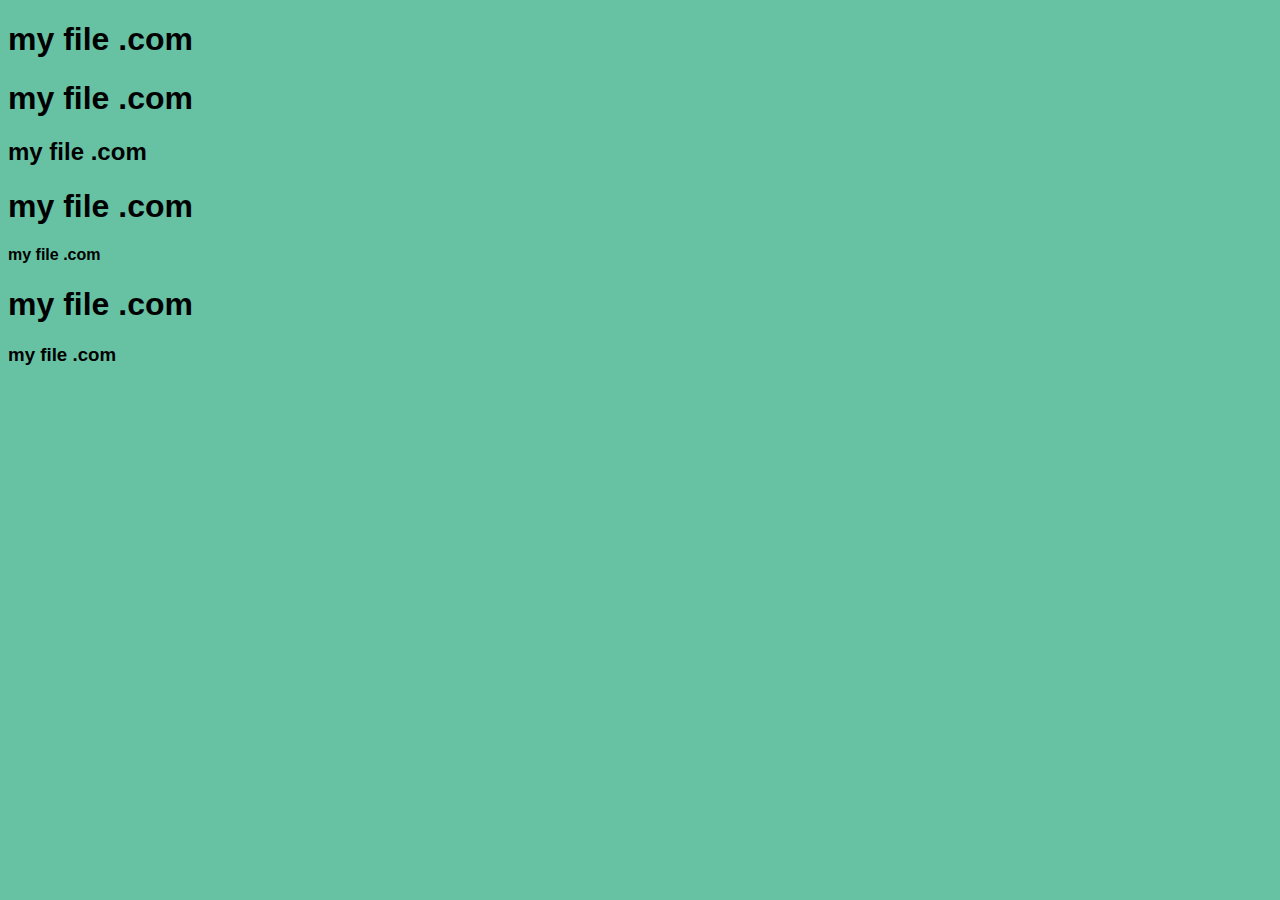
==== index.html @ 57b6f8c1 "hello worl" ====
<!DOCTYPE html>
<html lang="en">
<head>
    <meta charset="UTF-8">
    <meta name="viewport" content="width=device-width, initial-scale=1.0">
    <title>hello wrld</title>
    <link rel="stylesheet" href="main.css" type="text/css">
    <link rel="icon" href="download.png">
</head>
<body>
    <h1> my file .com </h1>
    <h1> my file .com </h1>
    <h2> my file .com </h2>
    <h1> my file .com </h1>
    <h4> my file .com </h4>
    <h1> my file .com </h1>
    <h3> my file .com </h3>
    <p></p>
    
</body>
</html>
---- main.css ----
html {
    font-size: 33;
    background-color: rgb(102, 194, 163);
    font-family: Impact, Haettenschweiler, 'Arial Narrow Bold', sans-serif;
}
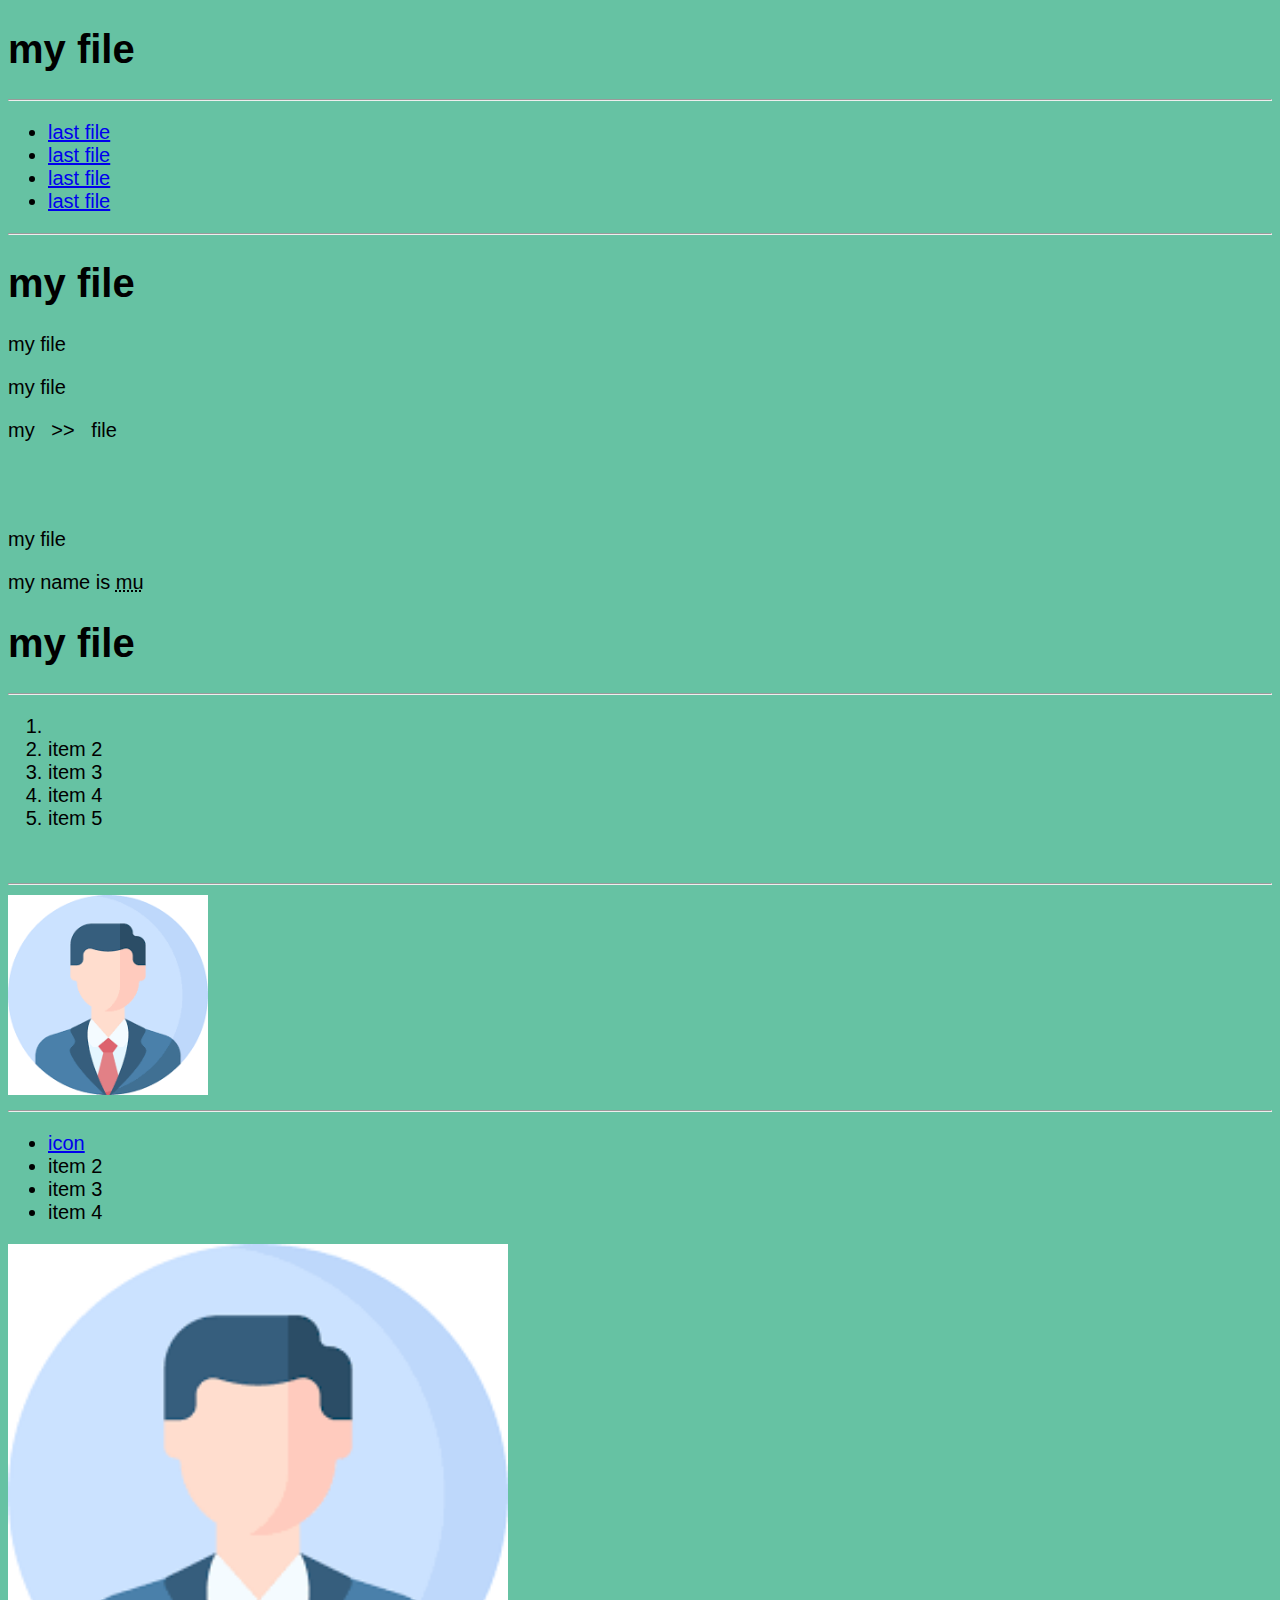
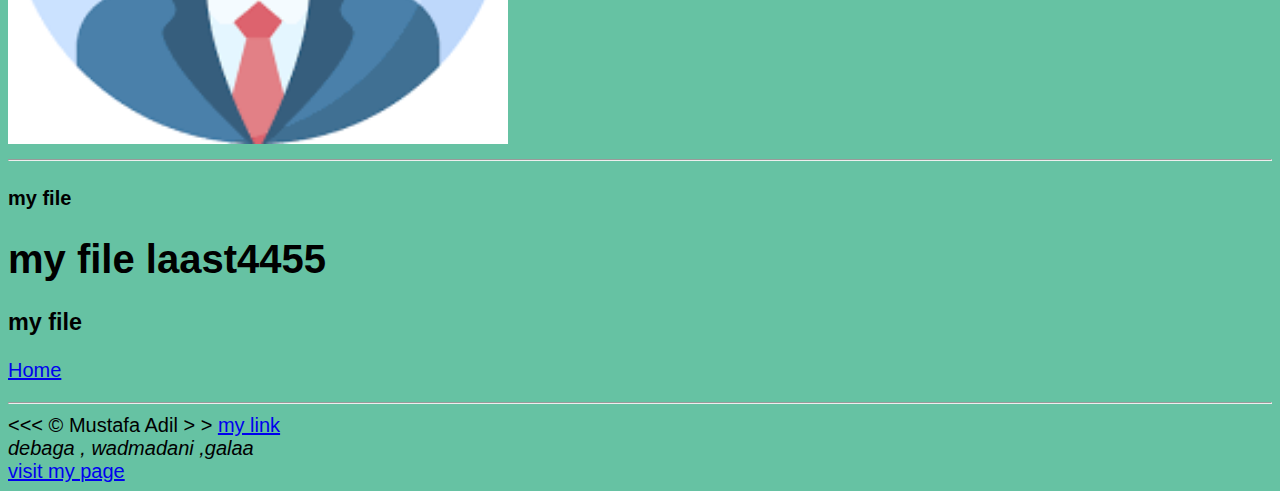
==== commit 7458c739: "1-9-2023" ====
--- a/index.html
+++ b/index.html
@@ -8,14 +8,59 @@
     <link rel="icon" href="download.png">
 </head>
 <body>
-    <h1> my file .com </h1>
-    <h1> my file .com </h1>
-    <h2> my file .com </h2>
-    <h1> my file .com </h1>
-    <h4> my file .com </h4>
-    <h1> my file .com </h1>
-    <h3> my file .com </h3>
-    <p></p>
-    
+    <h1> my file</h1>
+    <hr>
+    <nav>
+        <ul>
+            <li> <a href="#4"> last file</a></li>
+            <li> <a href="#4"> last file</a></li>
+            <li> <a href="#4"> last file</a></li>
+            <li> <a href="#4"> last file</a></li>
+        </ul>
+    </nav>
+    <hr>
+    <h1 class="1"> my file</h1>
+    <p> my file</p>
+    <p> my file</p>
+    <p> my  &nbsp; >> &nbsp; file</p>
+    <br>
+    <br>
+    <p> my file</p>
+    <p> my name is <abbr title="this is owner"> mu</abbr> </p>
+    <h1> my file</h1>
+    <hr>
+    <!--this is my comment now-->
+    <ol>
+
+        <li><link rel="aboutme" href="#form1"></li>
+        <li>item 2</li>
+        <li>item 3</li>
+        <li>item 4</li>
+        <li>item 5</li>
+    </ol>
+    <br>
+    <hr>
+    <img src="download.png" alt="no need" height="200%" width="200Px">
+    <hr>
+    <ul>
+        <li> <a href="download.png" download> icon </a></li>
+        <li>item 2</li>
+        <li>item 3</li>
+        <li>item 4</li>
+    </ul>
+    <img src="download.png" alt="no need" height="500px" width="500px">
+    <hr>
+    <h4> my file</h4>
+    <h1 id="4"> my file laast4455</h1>
+    <h3> my file</h3>
+    <p> <a href="/"> Home</a></p>
+    <hr>
+    &lt;&lt;&lt; &copy; Mustafa Adil &gt; &gt;
+    <a href="https://www.bing.com/search?q=google&aqs=edge.0.69i64i450l4.234635133j0j4&FORM=ANAB01&PC=LCTS">my link</a>
+
+    <address>
+        debaga , wadmadani ,galaa
+    </address>
+    <a href="aboutme.html"> visit my page</a>
 </body>
 </html>--- a/main.css
+++ b/main.css
@@ -1,5 +1,28 @@
 html {
-    font-size: 33;
+    font-size: 20px;
     background-color: rgb(102, 194, 163);
     font-family: Impact, Haettenschweiler, 'Arial Narrow Bold', sans-serif;
-}+}
+hr {
+    color: rgb(236, 26, 26);
+    
+}
+a:visited {
+    color: antiquewhite;
+     
+}
+a:hover {
+    color: brown;
+}
+table , tr , td , th , caption {
+    border: 2px solid ;
+    font-family: 'Courier New', Courier, monospace;
+    border-collapse: collapse;
+    padding: 1rem;
+}
+form {
+    color: black;
+    border: 20px;
+    background-color: brown;
+    
+}
